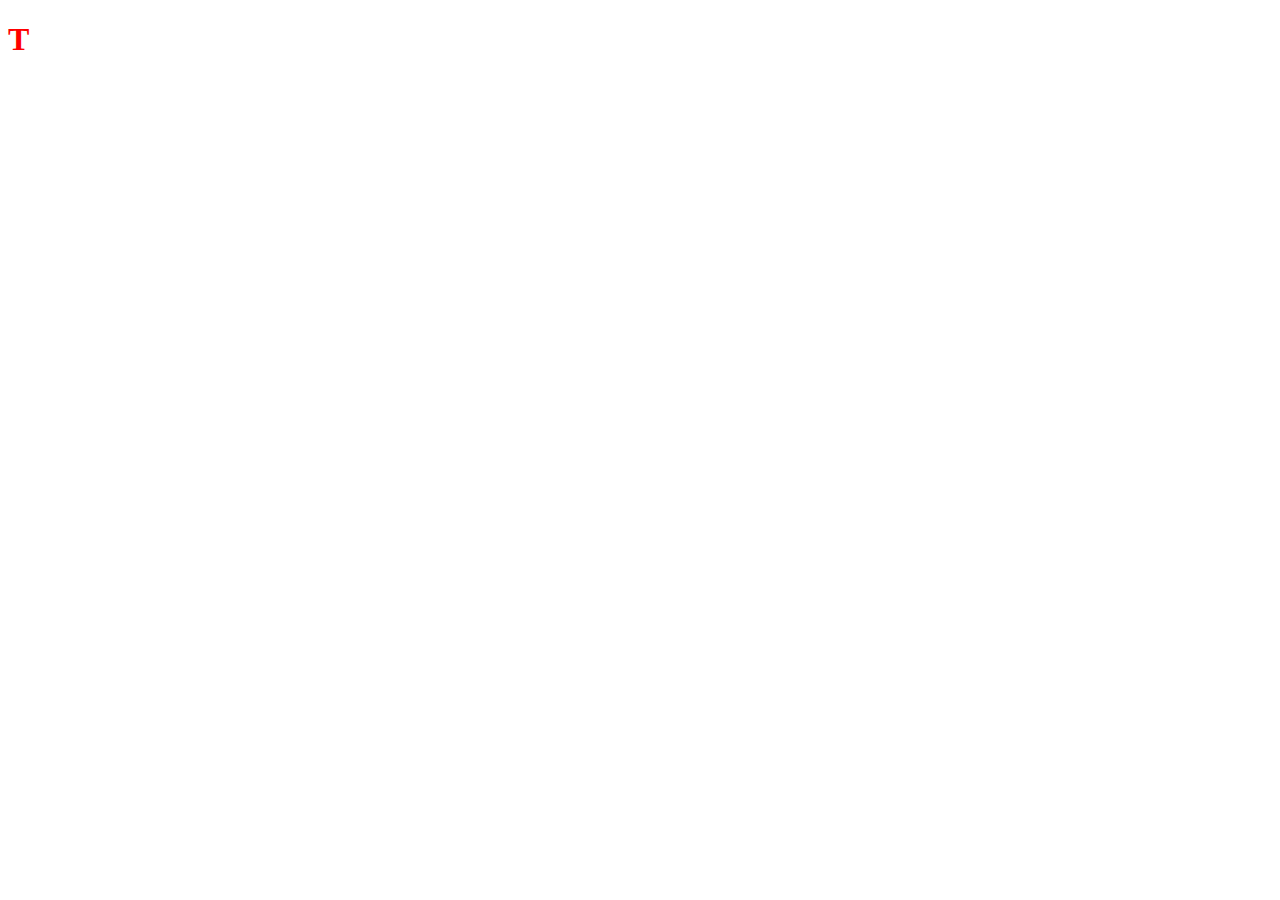
==== index.html @ 7d11389e "h1 added" ====
<!doctype html>
<html class="no-js" lang="">
<head>
    <meta charset="utf-8">
    <title>Page Title - OUR Site</title> <!-- TODO: update page title -->
    <meta name="description" content=""> <!-- TODO: update meta description -->
    <meta name="viewport" content="width=device-width, initial-scale=1">
    <meta property="og:title" content="Home - Page"> <!-- TODO: update OG Title --> 
    <meta property="og:url" content="">  <!-- TODO: update OG URL --> 
    <meta property="og:image" content="/path/to/image">  <!-- TODO: update OG Image --> 
    <meta property="og:type" content="">
    <link rel="apple-touch-icon" href="icon.png">
    <link rel="manifest" href="site.webmanifest"> <!-- TODO: Update web app manifest file -->
    <link rel="icon" href="/favicon.ico"> <!-- TODO: Add favicon.ico file to project -->
    <link rel="stylesheet" href="css/normalize.css">
    <link rel="stylesheet" href="assets/styles/style.css">
    <meta name="theme-color" content="#fafafa">
</head>
<body>

    <h1>T</h1>
    <!-- Content -->
    <script src="js/vendor/modernizr-{{MODERNIZR_VERSION}}.min.js"></script> <!-- TODO: Add Modernizr js -->
    <script src="js/app.js"></script> <!-- TODO: Update app entry point -->
    <!-- Google Analytics: change UA-XXXXX-Y to be your site's ID. -->
    <script>
        window.ga = function () { ga.q.push(arguments) }; ga.q = []; ga.l = +new Date;
        ga('create', 'UA-XXXXX-Y', 'auto'); ga('set', 'anonymizeIp', true); ga('set', 'transport', 'beacon'); ga('send', 'pageview')
    </script>
    <script src="https://www.google-analytics.com/analytics.js" async></script>
</body>
</html>
---- assets/styles/style.css ----
h1 {
  color: red;
}
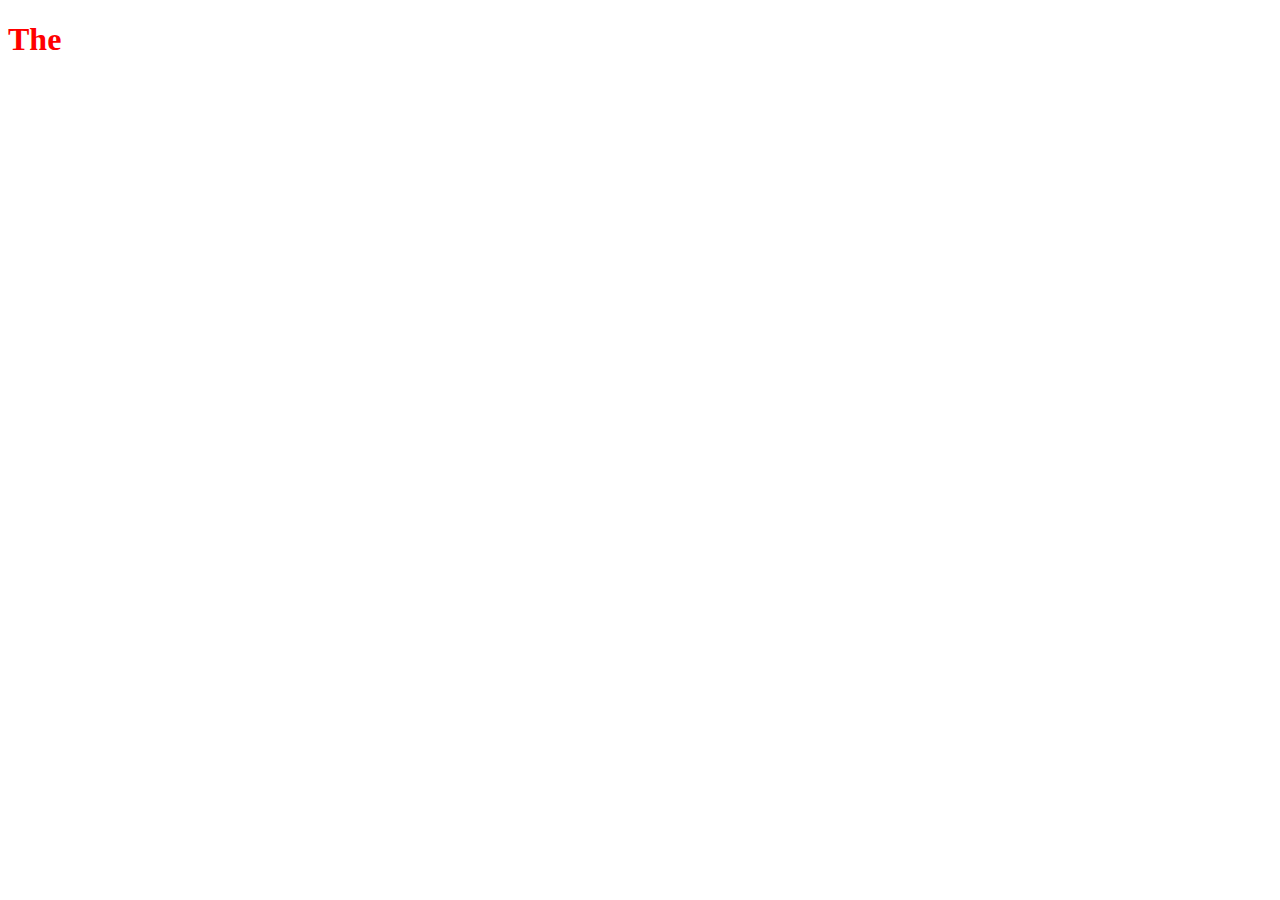
==== commit 119f64e0: "Done" ====
--- a/index.html
+++ b/index.html
@@ -1,13 +1,14 @@
 <!doctype html>
 <html class="no-js" lang="">
+
 <head>
     <meta charset="utf-8">
     <title>Page Title - OUR Site</title> <!-- TODO: update page title -->
     <meta name="description" content=""> <!-- TODO: update meta description -->
     <meta name="viewport" content="width=device-width, initial-scale=1">
-    <meta property="og:title" content="Home - Page"> <!-- TODO: update OG Title --> 
-    <meta property="og:url" content="">  <!-- TODO: update OG URL --> 
-    <meta property="og:image" content="/path/to/image">  <!-- TODO: update OG Image --> 
+    <meta property="og:title" content="Home - Page"> <!-- TODO: update OG Title -->
+    <meta property="og:url" content=""> <!-- TODO: update OG URL -->
+    <meta property="og:image" content="/path/to/image"> <!-- TODO: update OG Image -->
     <meta property="og:type" content="">
     <link rel="apple-touch-icon" href="icon.png">
     <link rel="manifest" href="site.webmanifest"> <!-- TODO: Update web app manifest file -->
@@ -16,9 +17,10 @@
     <link rel="stylesheet" href="assets/styles/style.css">
     <meta name="theme-color" content="#fafafa">
 </head>
+
 <body>
 
-    <h1>T</h1>
+    <h1>The</h1>
     <!-- Content -->
     <script src="js/vendor/modernizr-{{MODERNIZR_VERSION}}.min.js"></script> <!-- TODO: Add Modernizr js -->
     <script src="js/app.js"></script> <!-- TODO: Update app entry point -->
@@ -29,4 +31,5 @@
     </script>
     <script src="https://www.google-analytics.com/analytics.js" async></script>
 </body>
+
 </html>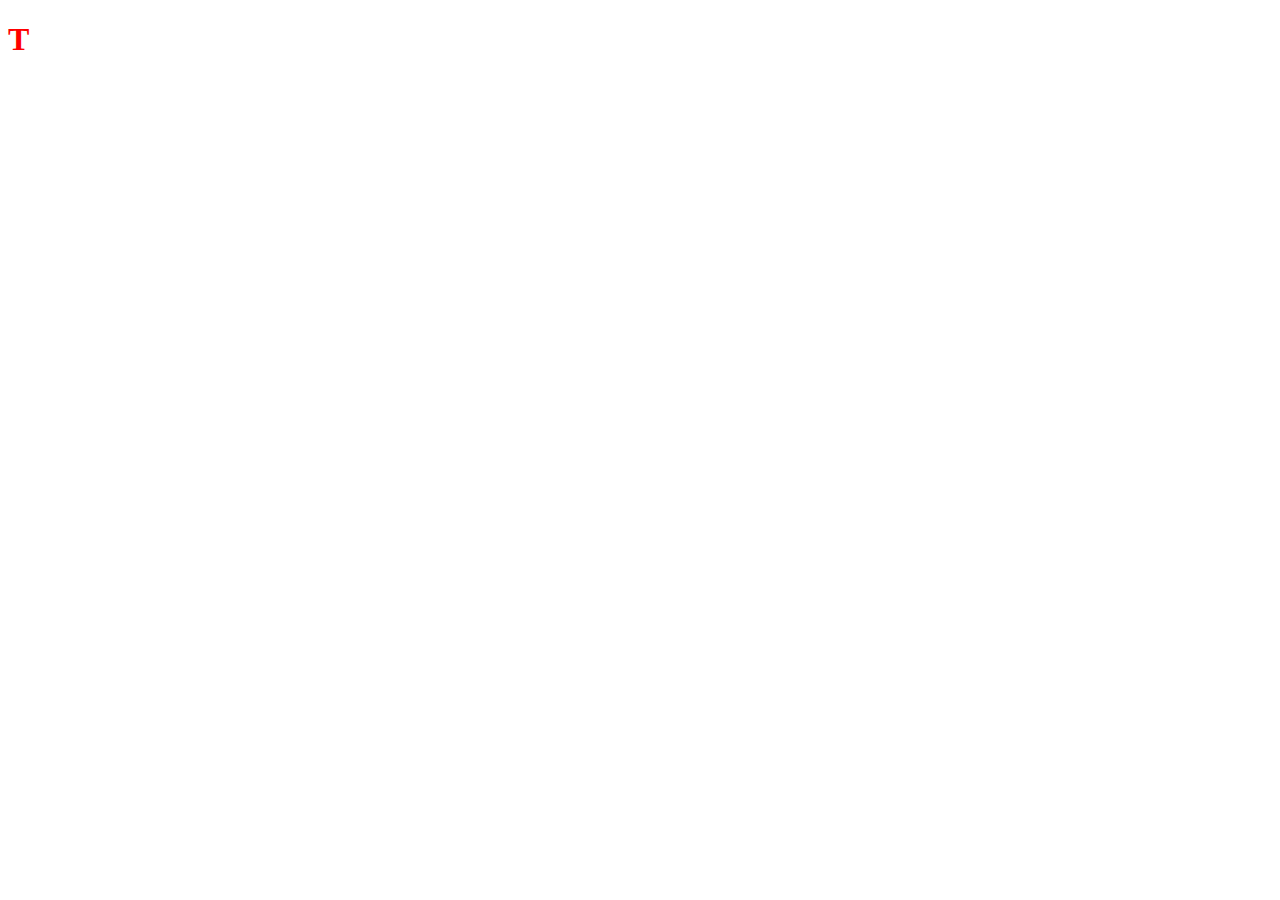
==== commit 9a545c3a: "sry" ====
--- a/index.html
+++ b/index.html
@@ -15,12 +15,14 @@
     <link rel="icon" href="/favicon.ico"> <!-- TODO: Add favicon.ico file to project -->
     <link rel="stylesheet" href="css/normalize.css">
     <link rel="stylesheet" href="assets/styles/style.css">
-    <meta name="theme-color" content="#fafafa">
+    <meta name="theme-color" content="#fafafa">   
 </head>
 
 <body>
+    
 
-    <h1>The</h1>
+
+    <h1>T</h1>
     <!-- Content -->
     <script src="js/vendor/modernizr-{{MODERNIZR_VERSION}}.min.js"></script> <!-- TODO: Add Modernizr js -->
     <script src="js/app.js"></script> <!-- TODO: Update app entry point -->
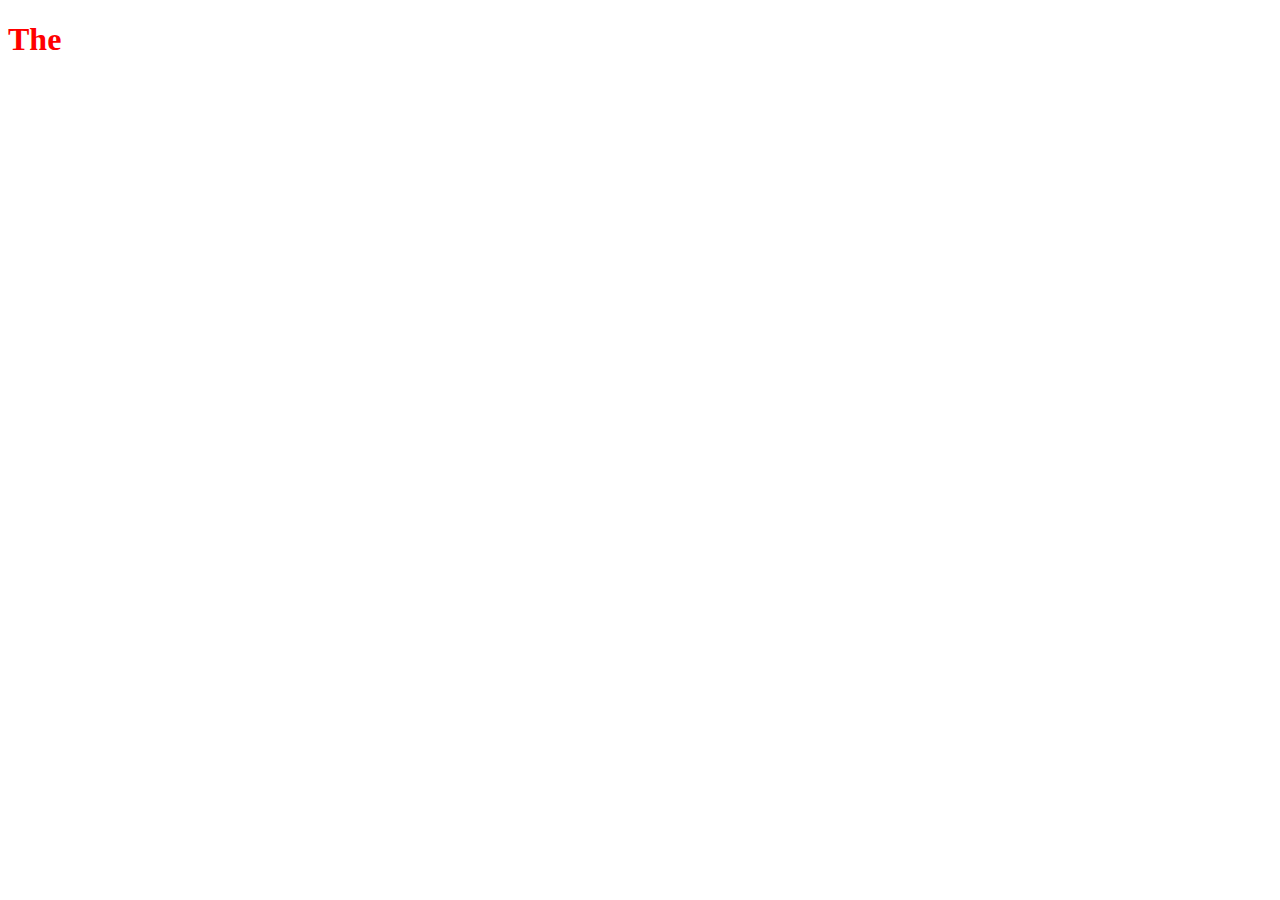
==== commit a284cb3f: "h1 changed" ====
--- a/index.html
+++ b/index.html
@@ -22,7 +22,7 @@
     
 
 
-    <h1>T</h1>
+    <h1>The</h1>
     <!-- Content -->
     <script src="js/vendor/modernizr-{{MODERNIZR_VERSION}}.min.js"></script> <!-- TODO: Add Modernizr js -->
     <script src="js/app.js"></script> <!-- TODO: Update app entry point -->
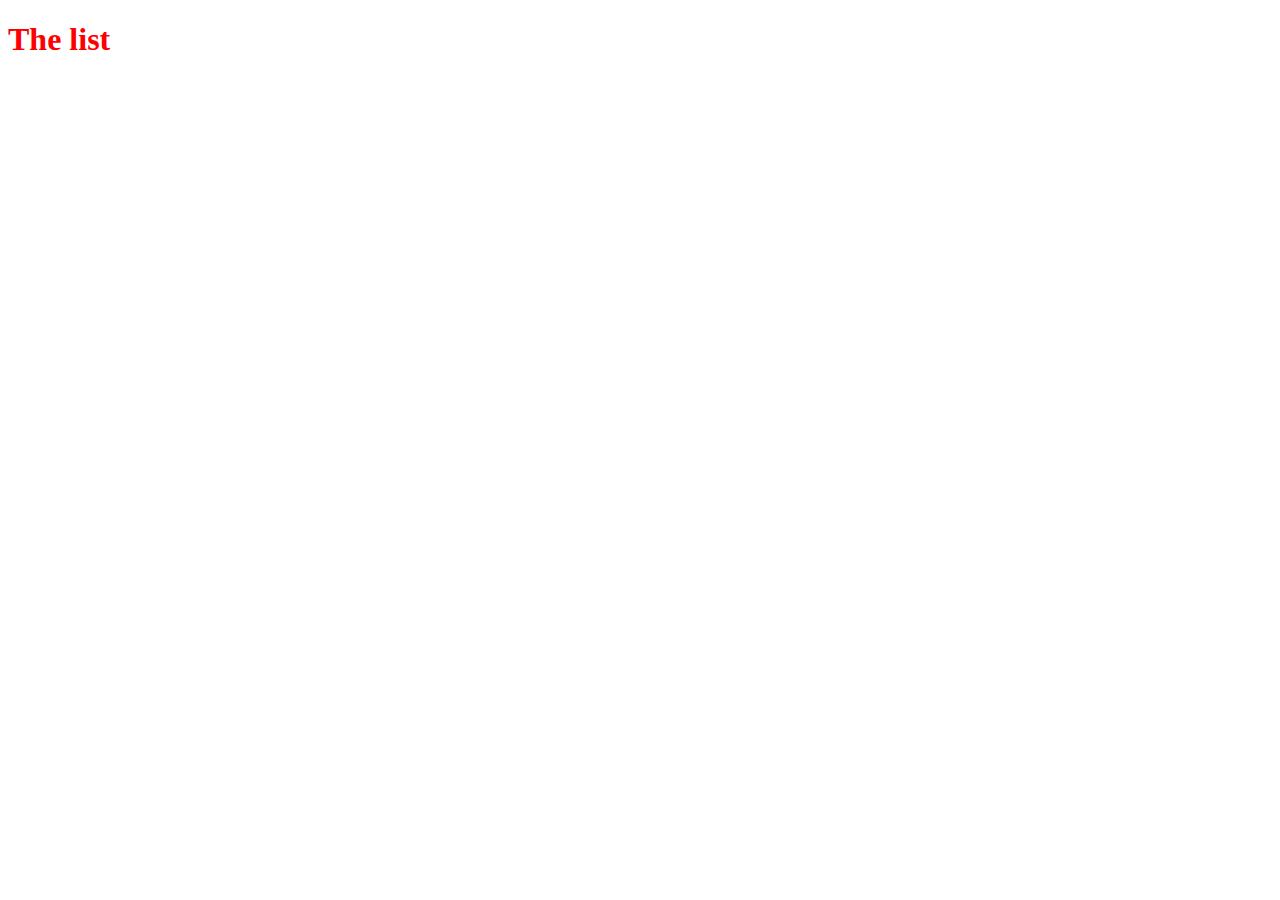
==== commit 67158269: "h1 changed" ====
--- a/index.html
+++ b/index.html
@@ -22,7 +22,7 @@
     
 
 
-    <h1>The</h1>
+    <h1>The list</h1>
     <!-- Content -->
     <script src="js/vendor/modernizr-{{MODERNIZR_VERSION}}.min.js"></script> <!-- TODO: Add Modernizr js -->
     <script src="js/app.js"></script> <!-- TODO: Update app entry point -->
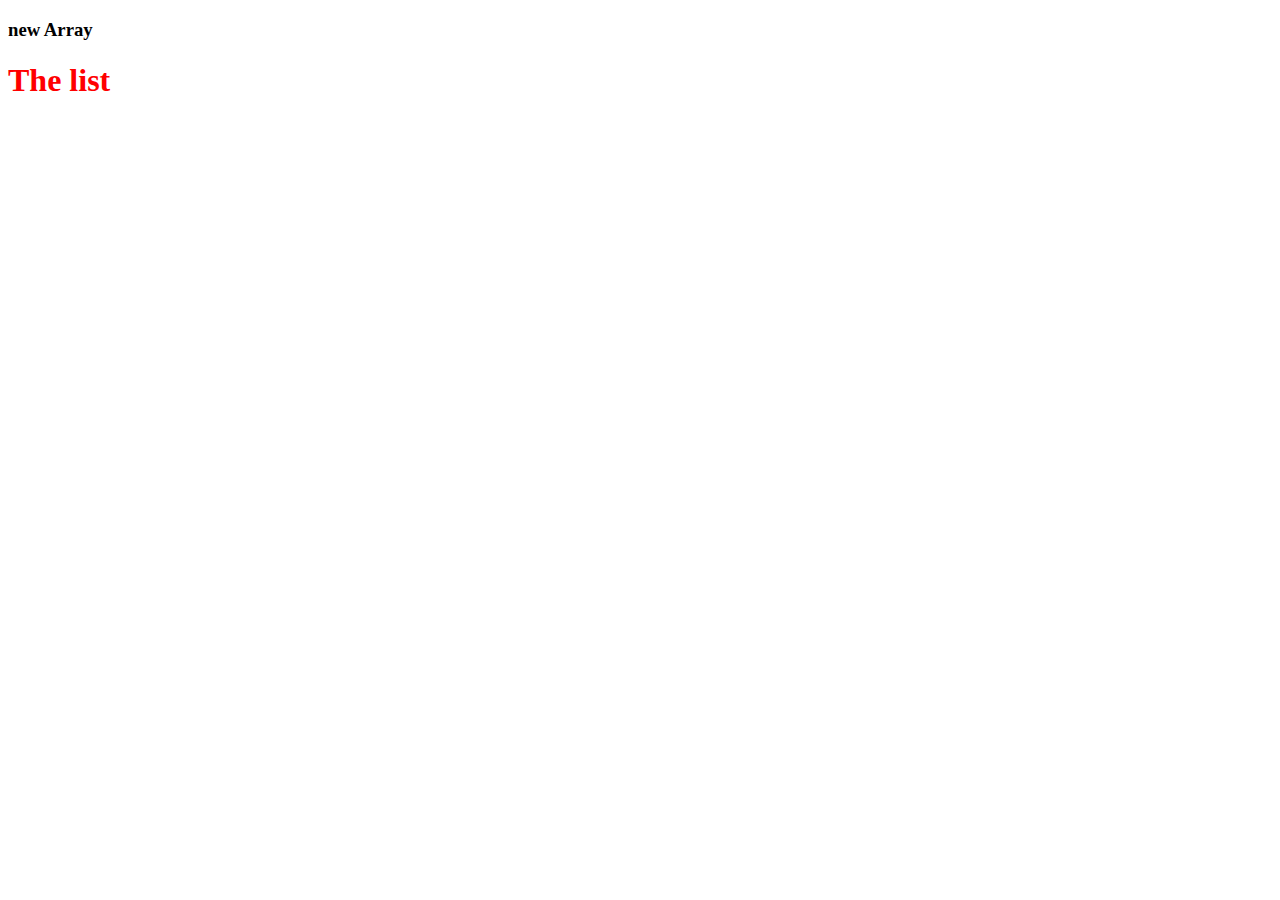
==== commit 4906bd56: "updated some things" ====
--- a/index.html
+++ b/index.html
@@ -21,7 +21,7 @@
 <body>
     
 
-
+    <h3>new Array</h3>
     <h1>The list</h1>
     <!-- Content -->
     <script src="js/vendor/modernizr-{{MODERNIZR_VERSION}}.min.js"></script> <!-- TODO: Add Modernizr js -->
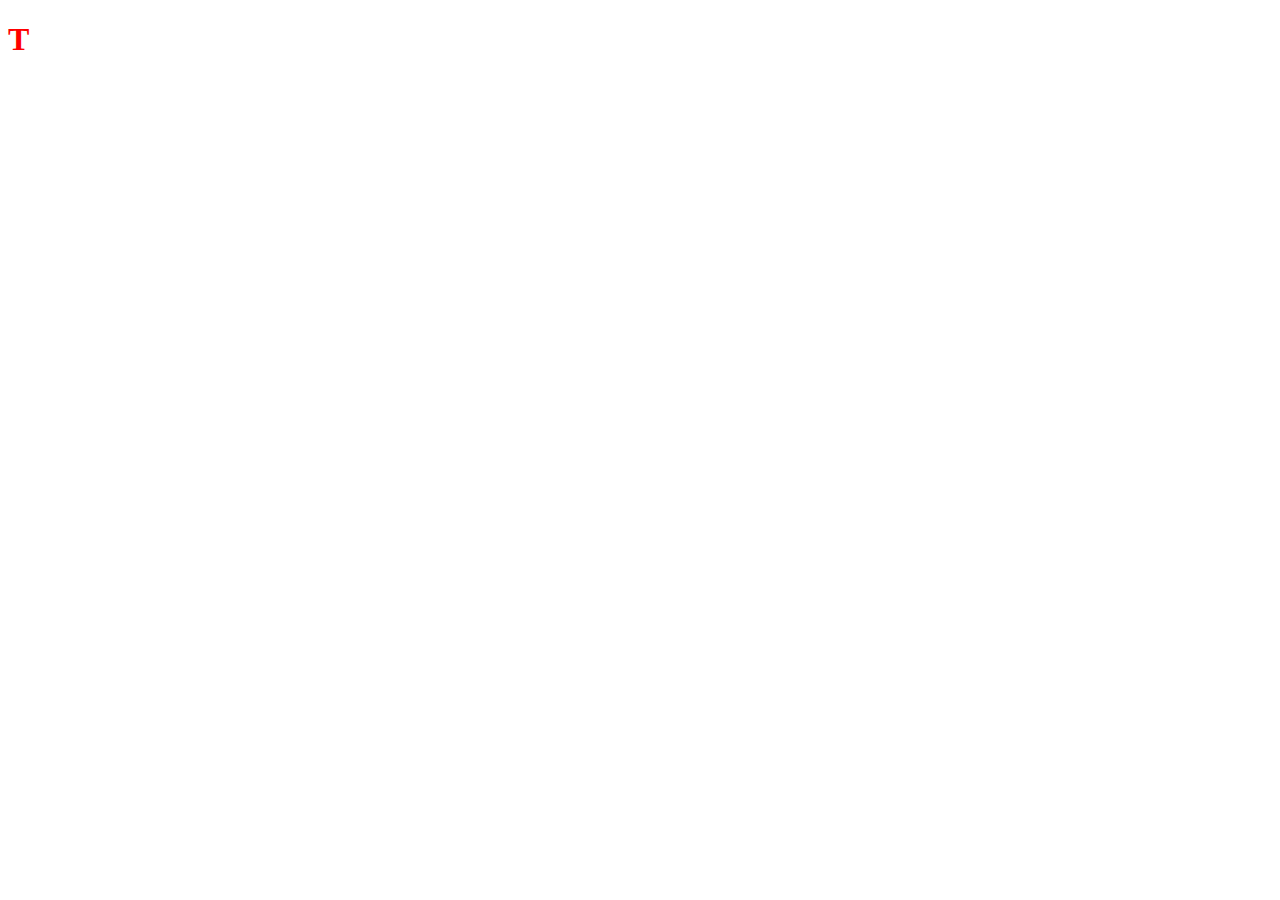
==== commit 1c6070e3: "summa" ====
--- a/index.html
+++ b/index.html
@@ -15,17 +15,39 @@
     <link rel="icon" href="/favicon.ico"> <!-- TODO: Add favicon.ico file to project -->
     <link rel="stylesheet" href="css/normalize.css">
     <link rel="stylesheet" href="assets/styles/style.css">
-    <meta name="theme-color" content="#fafafa">   
+    <meta name="theme-color" content="#fafafa">
 </head>
 
 <body>
+
     
 
-    <h3>new Array</h3>
-    <h1>The list</h1>
+
+
+
+
+
+
+
+
+
+
+
+
+
+
+
+
+
+
+
+
+
+
+    <h1>T</h1>
     <!-- Content -->
     <script src="js/vendor/modernizr-{{MODERNIZR_VERSION}}.min.js"></script> <!-- TODO: Add Modernizr js -->
-    <script src="js/app.js"></script> <!-- TODO: Update app entry point -->
+    <script src="./assets/scripts/script.js"></script> <!-- TODO: Update app entry point -->
     <!-- Google Analytics: change UA-XXXXX-Y to be your site's ID. -->
     <script>
         window.ga = function () { ga.q.push(arguments) }; ga.q = []; ga.l = +new Date;
